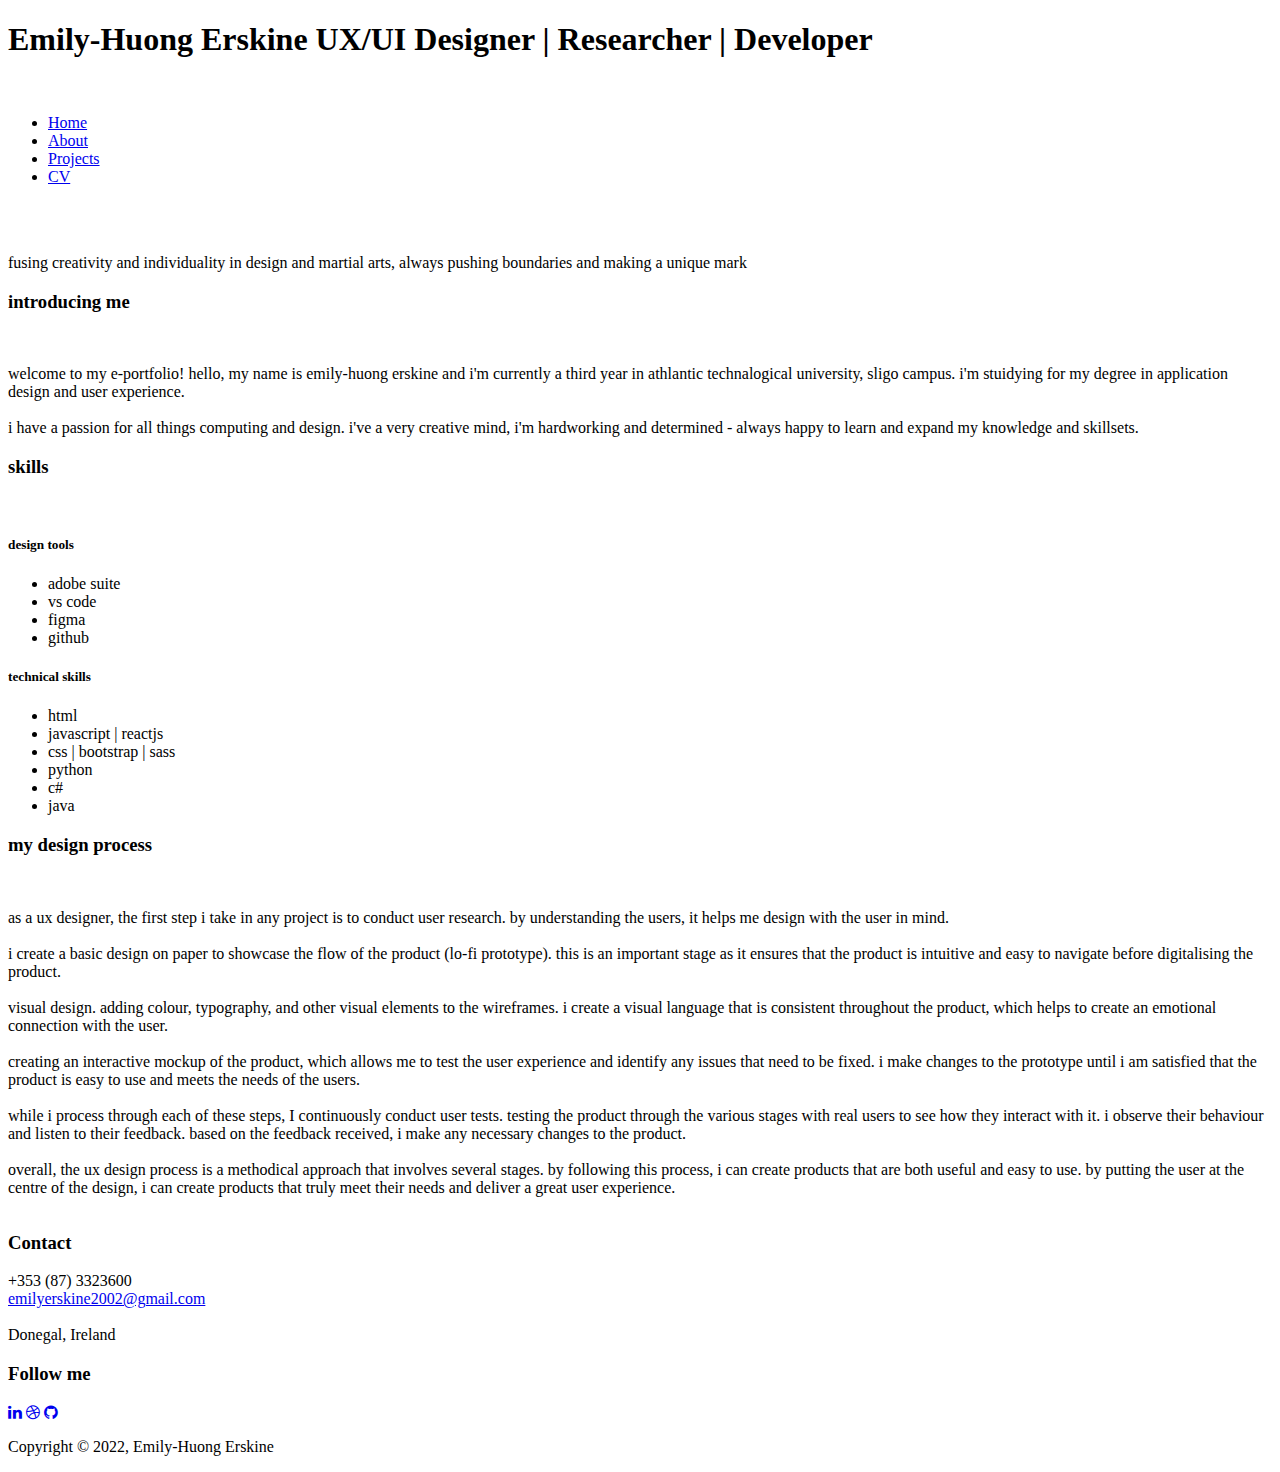
==== about.html @ e8b36cfc "Small Change in Padding - try get localhost set up" ====
<!DOCTYPE html>
<html lang="en">
<head>
	<meta charset="utf-8">
	<meta name="viewport" content="width=device-width, initial-scale=1.0">
	
	<title>Emily-Huong Erskine</title>
	<link rel="icon" type="image/JPG" href="/assets/images/Me.JPG">
	
<!-- Bootstrap -->
<link href="https://netdna.bootstrapcdn.com/bootstrap/3.0.0/css/bootstrap.no-icons.min.css" rel="stylesheet">
<!-- Icons -->
<link href="https://netdna.bootstrapcdn.com/font-awesome/4.0.3/css/font-awesome.css" rel="stylesheet">
<!-- Fonts -->
<link rel="stylesheet" href="https://fonts.googleapis.com/css?family=Alice|Open+Sans:400,300,700">
<!-- Custom styles -->
<link rel="stylesheet" href="../portfolio/assets/css/styles.css">

	<!--[if lt IE 9]> <script src="assets/js/html5shiv.js"></script> <![endif]-->
</head>
<body>

	<header id="header">
		<div id="head" class="text-center">
			<h1 id="logo" class="text-center">
				<span class="title">Emily-Huong Erskine</span>
				<span class="tagline">UX/UI Designer | Researcher | Developer<br>
			</h1>
		</div>

		<div class="navbar-collapse">
			<br>
			<ul class="nav navbar-nav">
				<li><a href="index.html">Home</a></li>
				<li class="active"><a href="about.html">About</a></li>
				<li><a href="projects.html">Projects</a></li>
				<li><a href="assets/images/eherskine.pdf" download>CV</a></li>
			</ul>
			<br>
		</div>	
	</header>

<main id="main">

	<div>

		<div class="row topspace">
			
			<!-- Sidebar -->
			<aside class="col-md-8 sidebar sidebar-right">

				<img src="assets/images/Me.JPG" alt="" class="" width="75%" >

				<div class="row section topspace">
					<div class="col-md-12">
						<p class="lead text-center text-muted">fusing creativity and individuality in design and martial arts, always pushing boundaries and making a unique mark</p>
					</div>
					<div>
						<h3>introducing me</h3>
						<br>
						<p>
							welcome to my e-portfolio! hello, my name is emily-huong erskine and i'm currently a third year in athlantic technalogical university, sligo campus. i'm stuidying for my degree in application design and user experience. 
							<br><br> i have a passion for all things computing and design. i've a very creative mind, i'm hardworking and determined - always happy to learn and expand my knowledge and skillsets.
						</p>
						
						<h3>skills</h3>
						<br>
						<h5>design tools</h5>
						<ul>
							<li>adobe suite</li>
							<li>vs code</li>
							<li>figma</li>
							<li>github</li>
						</ul>
						<h5>technical skills</h5>
						<ul>
							<li>html</li>
							<li>javascript | reactjs</li>
							<li>css | bootstrap | sass</li>
							<li>python</li>
							<li>c#</li>
							<li>java</li>
						</ul>
					</div>
				</div> <!-- / section -->

			</aside>
			<!-- /Sidebar -->

			<!-- Article main content -->
			<article class="col-sm-8 maincontent">

				<table width="100%">
							<h3>my design process</h3>
							<br>
							<p>
								as a ux designer, the first step i take in any project is to conduct user research. by understanding the users, it helps me design with the user in mind.
								<br><br>
								i create a basic design on paper to showcase the flow of the product (lo-fi prototype). this is an important stage as it ensures that the product is intuitive and easy to navigate before digitalising the product.
								<br><br>
								visual design. adding colour, typography, and other visual elements to the wireframes. i create a visual language that is consistent throughout the product, which helps to create an emotional connection with the user.
								<br><br>
								creating an interactive mockup of the product, which allows me to test the user experience and identify any issues that need to be fixed. i make changes to the prototype until i am satisfied that the product is easy to use and meets the needs of the users.
								<br><br>
								while i process through each of these steps, I continuously conduct user tests. testing the product through the various stages with real users to see how they interact with it. i observe their behaviour and listen to their feedback. based on the feedback received, i make any necessary changes to the product.
								<br><br>
								overall, the ux design process is a methodical approach that involves several stages. by following this process, i can create products that are both useful and easy to use. by putting the user at the centre of the design, i can create products that truly meet their needs and deliver a great user experience.
								
							</p>
				</table>

			</article>
			<!-- /Article -->
		</div>
	</div>	<!-- /container -->
	
</main>

<footer id="footer">
	<div>
		<div class="row">
			<div class="col-md-3 widget">
				<h3 class="widget-title">Contact</h3>
				<div class="widget-body">
					<p>+353 (87) 3323600 <br>
						<a href="mailto:#">emilyerskine2002@gmail.com</a><br>
						<br>
						Donegal, Ireland
					</p>	
				</div>
			</div>

			<div class="col-md-3 widget">
				<h3 class="widget-title">Follow me</h3>
				<div class="widget-body">
					<p class="follow-me-icons">
						<a href="https://www.linkedin.com/in/emily-huong-erskine-290280234"><i class="fa fa-linkedin fa-2"></i></a>
						<a href="https://dribbble.com/becauseiamem"><i class="fa fa-dribbble fa-2"></i></a>
						<a href="https://www.github.com/emily-h-erskine"><i class="fa fa-github fa-2"></i></a>
					</p>
				</div>
			</div>

		</div> <!-- /row of widgets -->

		<div class="row">

			<div class="col-md-12 widget">
				<div class="widget-body">
					<p class="text-right">
						Copyright &copy; 2022, Emily-Huong Erskine<br> </p>
				</div>
			</div>

		</div> <!-- /row of widgets -->
	</div>
</footer>


<!-- JavaScript libs are placed at the end of the document so the pages load faster -->
<script src="http://ajax.googleapis.com/ajax/libs/jquery/1.10.2/jquery.min.js"></script>
<script src="http://netdna.bootstrapcdn.com/bootstrap/3.0.0/js/bootstrap.min.js"></script>
<script src="assets/js/template.js"></script>
</body>
</html>
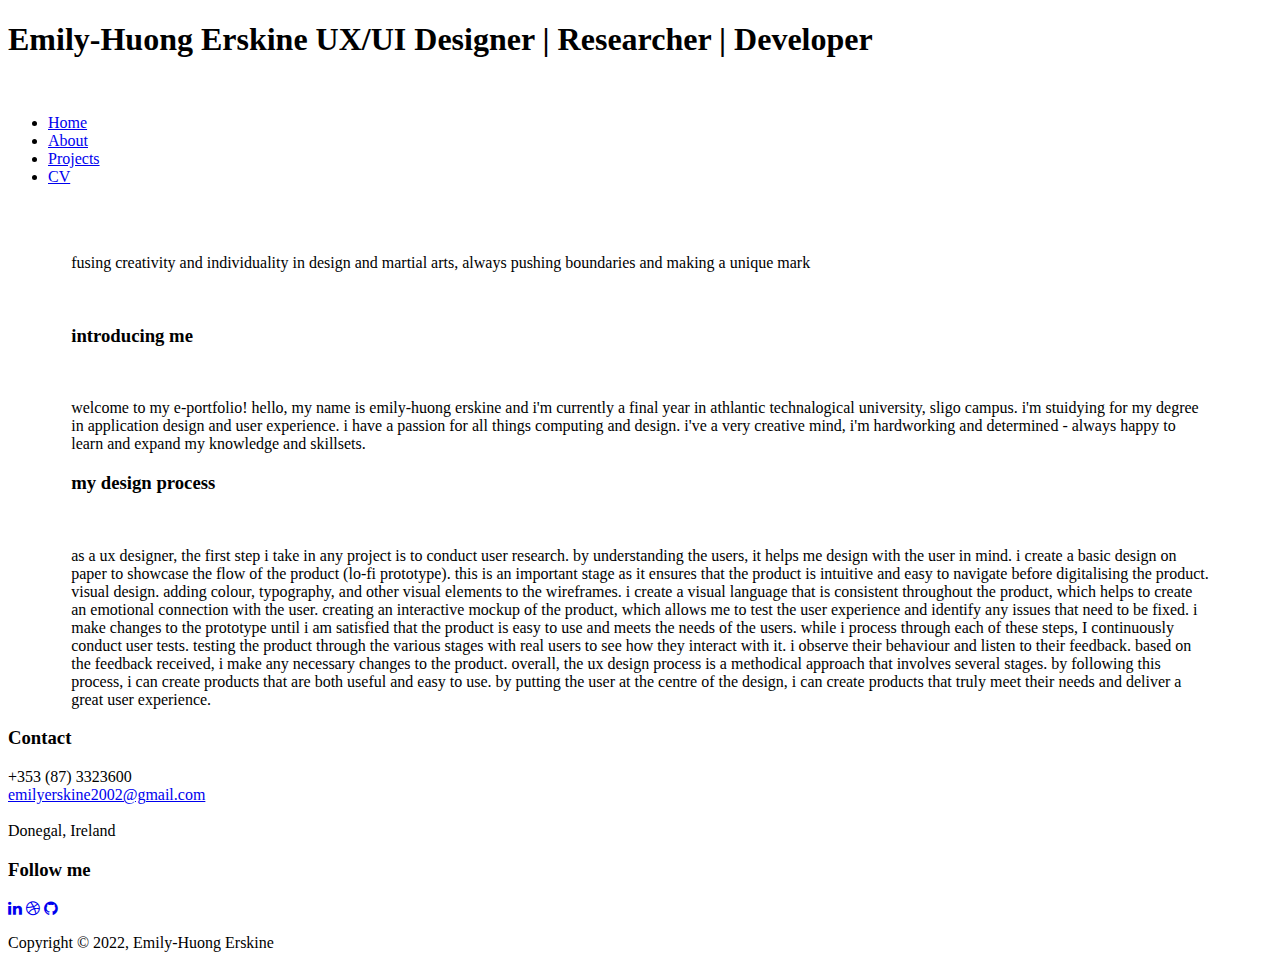
==== commit d50181fe: "More quick changes to the about page :)" ====
--- a/about.html
+++ b/about.html
@@ -42,76 +42,33 @@
 
 <main id="main">
 
-	<div>
-
-		<div class="row topspace">
+	<div style="margin-left: 5%; margin-right: 5%;">
+		<div class="col">
+			<img src="assets/images/Me.JPG" alt="" class="" width="50%" >
+			<br>
+			<p class="lead text-center text-muted">fusing creativity and individuality in design and martial arts, always pushing boundaries and making a unique mark</p>
+			<br>
+			<h3>introducing me</h3>
+			<br>
+			<p>
+				welcome to my e-portfolio! hello, my name is emily-huong erskine and i'm currently a final year in athlantic technalogical university, sligo campus. i'm stuidying for my degree in application design and user experience. 
+				i have a passion for all things computing and design. i've a very creative mind, i'm hardworking and determined - always happy to learn and expand my knowledge and skillsets.
+			</p>
 			
-			<!-- Sidebar -->
-			<aside class="col-md-8 sidebar sidebar-right">
-
-				<img src="assets/images/Me.JPG" alt="" class="" width="75%" >
-
-				<div class="row section topspace">
-					<div class="col-md-12">
-						<p class="lead text-center text-muted">fusing creativity and individuality in design and martial arts, always pushing boundaries and making a unique mark</p>
-					</div>
-					<div>
-						<h3>introducing me</h3>
-						<br>
-						<p>
-							welcome to my e-portfolio! hello, my name is emily-huong erskine and i'm currently a third year in athlantic technalogical university, sligo campus. i'm stuidying for my degree in application design and user experience. 
-							<br><br> i have a passion for all things computing and design. i've a very creative mind, i'm hardworking and determined - always happy to learn and expand my knowledge and skillsets.
-						</p>
-						
-						<h3>skills</h3>
-						<br>
-						<h5>design tools</h5>
-						<ul>
-							<li>adobe suite</li>
-							<li>vs code</li>
-							<li>figma</li>
-							<li>github</li>
-						</ul>
-						<h5>technical skills</h5>
-						<ul>
-							<li>html</li>
-							<li>javascript | reactjs</li>
-							<li>css | bootstrap | sass</li>
-							<li>python</li>
-							<li>c#</li>
-							<li>java</li>
-						</ul>
-					</div>
-				</div> <!-- / section -->
-
-			</aside>
-			<!-- /Sidebar -->
-
-			<!-- Article main content -->
-			<article class="col-sm-8 maincontent">
-
-				<table width="100%">
-							<h3>my design process</h3>
-							<br>
-							<p>
-								as a ux designer, the first step i take in any project is to conduct user research. by understanding the users, it helps me design with the user in mind.
-								<br><br>
-								i create a basic design on paper to showcase the flow of the product (lo-fi prototype). this is an important stage as it ensures that the product is intuitive and easy to navigate before digitalising the product.
-								<br><br>
-								visual design. adding colour, typography, and other visual elements to the wireframes. i create a visual language that is consistent throughout the product, which helps to create an emotional connection with the user.
-								<br><br>
-								creating an interactive mockup of the product, which allows me to test the user experience and identify any issues that need to be fixed. i make changes to the prototype until i am satisfied that the product is easy to use and meets the needs of the users.
-								<br><br>
-								while i process through each of these steps, I continuously conduct user tests. testing the product through the various stages with real users to see how they interact with it. i observe their behaviour and listen to their feedback. based on the feedback received, i make any necessary changes to the product.
-								<br><br>
-								overall, the ux design process is a methodical approach that involves several stages. by following this process, i can create products that are both useful and easy to use. by putting the user at the centre of the design, i can create products that truly meet their needs and deliver a great user experience.
-								
-							</p>
-				</table>
-
-			</article>
-			<!-- /Article -->
-		</div>
+	  </div>
+	  <div class="col">
+		<h3>my design process</h3>
+		<br>
+		<p>
+			as a ux designer, the first step i take in any project is to conduct user research. by understanding the users, it helps me design with the user in mind.
+			i create a basic design on paper to showcase the flow of the product (lo-fi prototype). this is an important stage as it ensures that the product is intuitive and easy to navigate before digitalising the product.
+			visual design. adding colour, typography, and other visual elements to the wireframes. i create a visual language that is consistent throughout the product, which helps to create an emotional connection with the user.
+			creating an interactive mockup of the product, which allows me to test the user experience and identify any issues that need to be fixed. i make changes to the prototype until i am satisfied that the product is easy to use and meets the needs of the users.
+			while i process through each of these steps, I continuously conduct user tests. testing the product through the various stages with real users to see how they interact with it. i observe their behaviour and listen to their feedback. based on the feedback received, i make any necessary changes to the product.
+			overall, the ux design process is a methodical approach that involves several stages. by following this process, i can create products that are both useful and easy to use. by putting the user at the centre of the design, i can create products that truly meet their needs and deliver a great user experience.
+			
+		</p>
+	  </div>
 	</div>	<!-- /container -->
 	
 </main>
